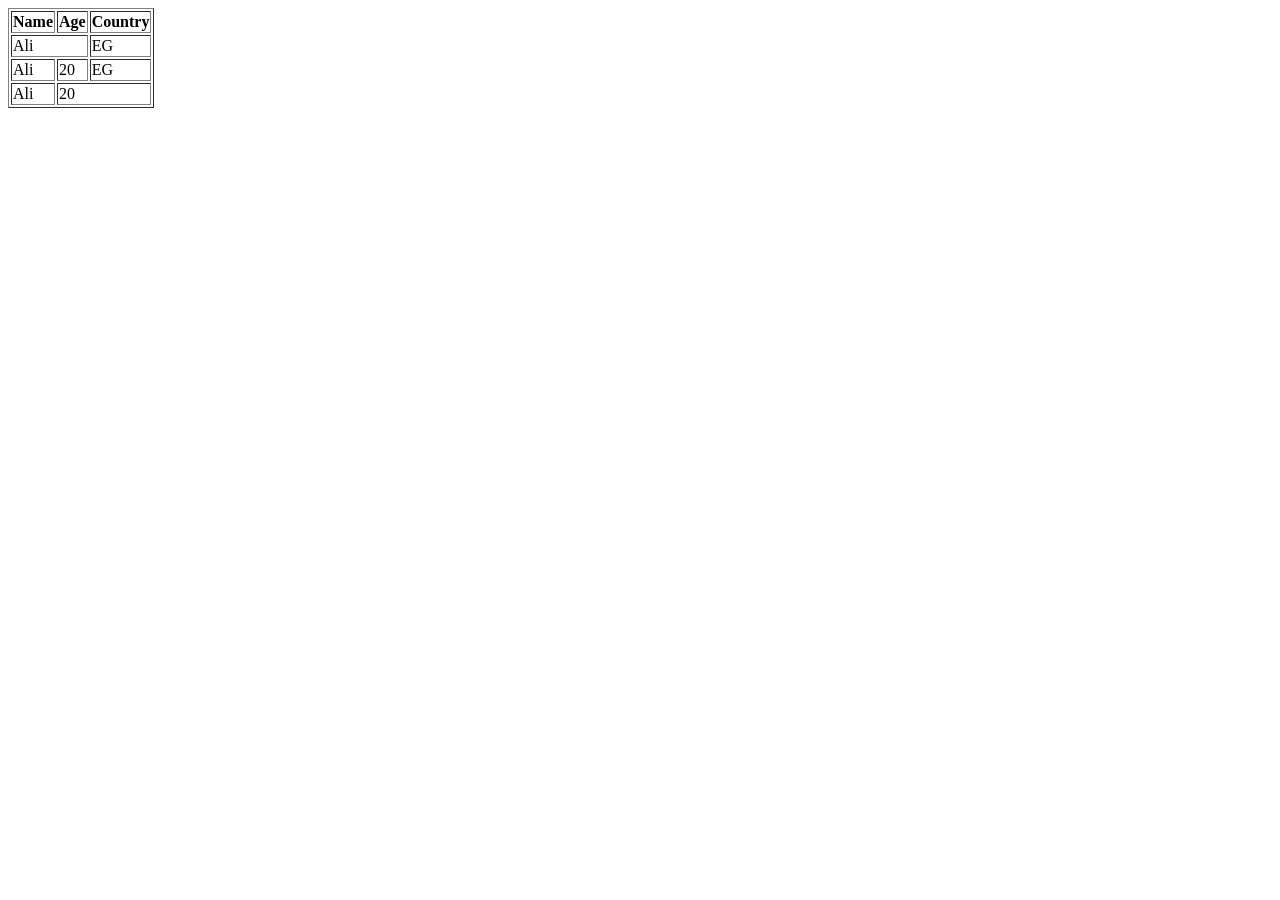
==== Session-3/index.html @ e4c36394 "session 3" ====
<!DOCTYPE html>
<html lang="en">

<head>
    <meta charset="UTF-8">
    <meta name="viewport" content="width=device-width, initial-scale=1.0">
    <title>Document</title>
</head>

<body>
    <!-- <form>
        <label for="name">Your name : </label>
        <input type="text" id="name" name="name" placeholder="user name" required>
        <br>
        <br>
        <label for="email">Your Email : </label>
        <input type="email" id="email" placeholder="Email" name="email" required>
        <br>
        <br>
        <label for="password">Your Password : </label>
        <input type="password" placeholder="Passowrd" name="password" required>
        <br>
        <br>
        <label for="male">Male</label>
        <input type="radio" id="male" name="gender">
        <label for="female">Female</label>
        <input type="radio" id="female" name="gender">
        <br>
        <br>
        <label for="sport">sport</label>
        <input type="checkbox" name="" id="sport">
        <label for="music">music</label>
        <input type="checkbox" name="" id="music">
        <br>
        <br>
        <select name="country" id="country">
            <option value="EG">Egypt</option>
            <option value="UK">UK</option>
            <option value="USA">USA</option>
        </select>
        <br>
        <br>
        <label for="message">Message</label>
        <textarea name="message" id="message"></textarea>
        <br>
        <br>
        <button type="submit">Login</button>
        <button type="reset">Clear</button>
    </form> -->


    <!-- 
    
    thead => table head
    tbody => table body
    tr => table row
    th => table head cell
    td => table data cell
-->


    <table border="1">
        <thead>
            <tr>
                <th>Name</th>
                <th>Age</th>
                <th>Country</th>
            </tr>
        </thead>
        <tbody>
            <tr>
                <td colspan="2">Ali</td>
                <td>EG</td>
            </tr>
            <tr>
                <td>Ali</td>
                <td>20</td>
                <td>EG</td>
            </tr>
            <tr>
                <td>Ali</td>
                <td colspan="2">20</td>
            </tr>
        </tbody>
    </table>
</body>

</html>
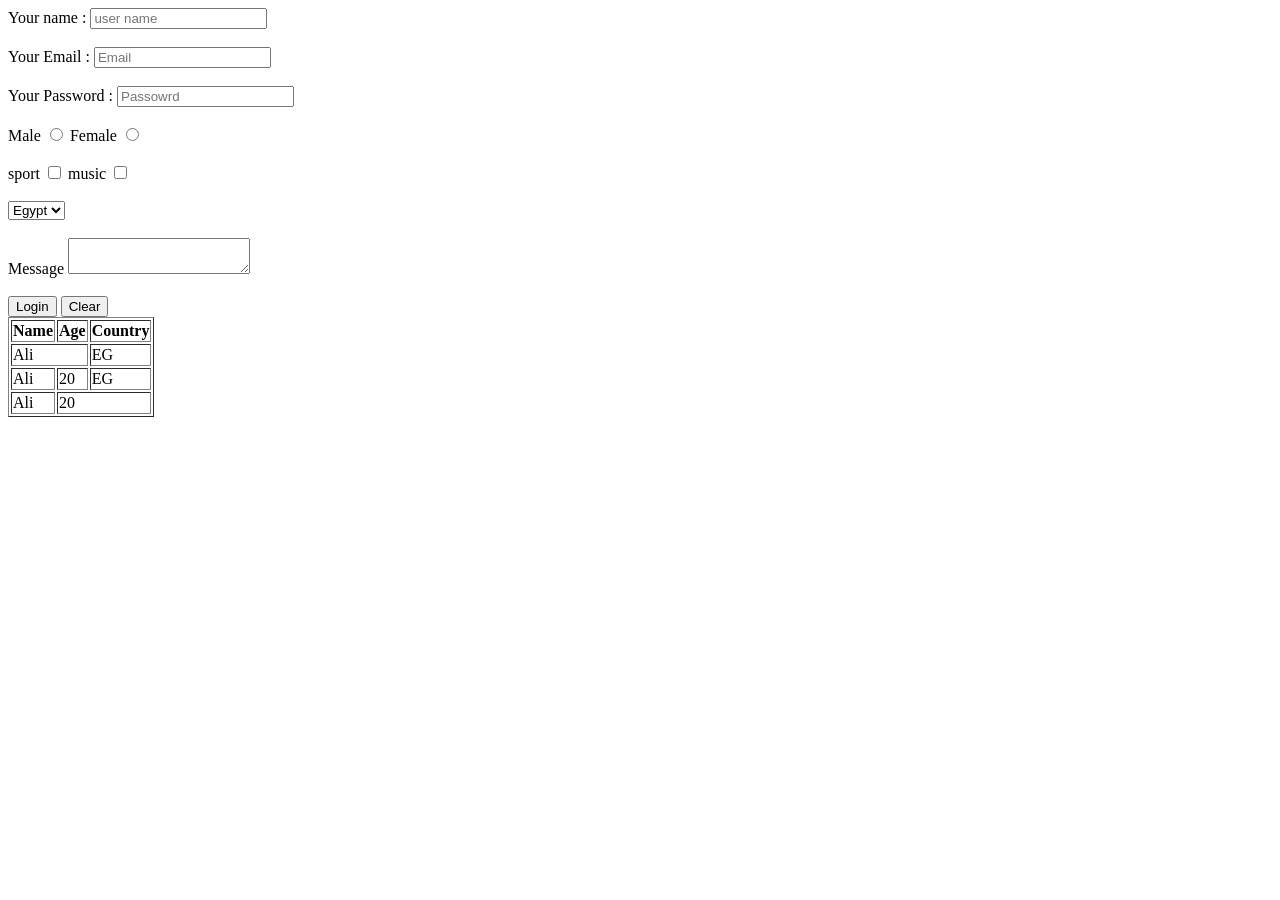
==== commit 58d072c7: "session 3" ====
--- a/Session-3/index.html
+++ b/Session-3/index.html
@@ -8,7 +8,7 @@
 </head>
 
 <body>
-    <!-- <form>
+    <form>
         <label for="name">Your name : </label>
         <input type="text" id="name" name="name" placeholder="user name" required>
         <br>
@@ -46,7 +46,7 @@
         <br>
         <button type="submit">Login</button>
         <button type="reset">Clear</button>
-    </form> -->
+    </form>
 
 
     <!-- 
